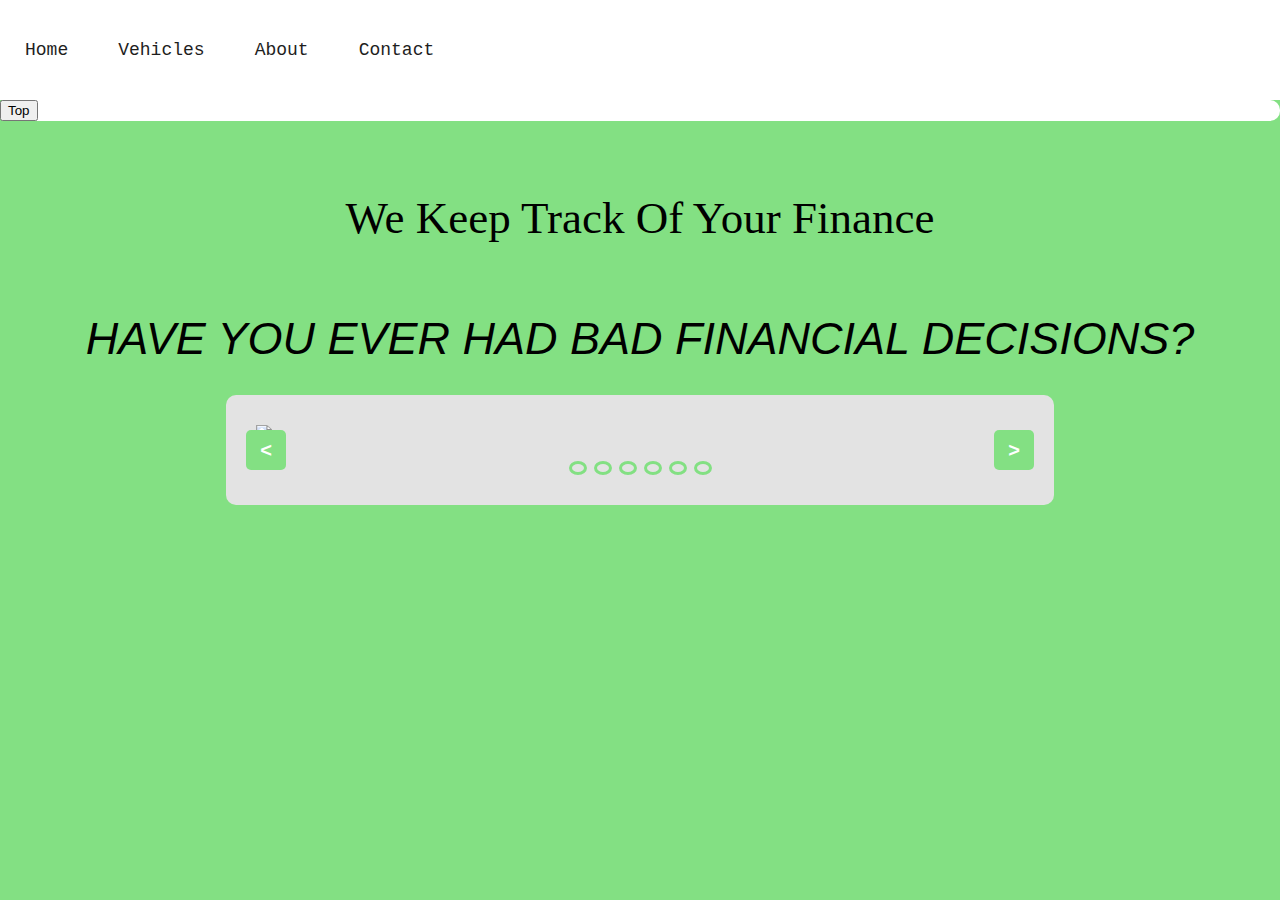
==== index.html @ cb1b7bce "demo" ====
<!DOCTYPE html>
<html lang="en">
<head>
    <meta charset="UTF-8">
    <meta http-equiv="X-UA-Compatible" content="IE=edge">
    <meta name="viewport" content="width=device-width, initial-scale=1.0">

    <title>Finesse Finance</title>
</head>
<body>
    <link rel="stylesheet" href="style1.css">
    <link rel="bottomupsheet" href="script2.js">
    <nav class ="eff">
        <ul>
            <li><a href="./index.html">Home</a></li>
                <li><a href="./Vehicles.html">Vehicles</a></li>
                    <li><a href="./About-Us.html">About</a></li>
                        <li><a href="./Contact.html">Contact</a></li>
    </ul>
    </nav>
    <nav class="upbottom">
        <button onclick="topFunction()" id="upbottom" title="Go to top">Top</button>
    </nav>
    <h1>
       We Keep Track Of Your Finance
    </h1>
    <!-- ML -->
    <div class="slide-container">
        <div class="slide-image">
            <img src="1.png" id="content1" class="active">
            <img src="2.png" id="content2">
            <img src="3.png" id="content3">
            <img src="4.png" id="content4">
            <img src="5.png" id="content5">
            <img src="6.png" id="content6">
        </div>
        <div class="sequence">
            <button onclick="sequence(1)"></button>
            <button onclick="sequence(2)"></button>
            <button onclick="sequence(3)"></button>
            <button onclick="sequence(4)"></button>
            <button onclick="sequence(5)"></button>
            <button onclick="sequence(6)"></button>
        </div>
        <button id="next" onclick="next()"> &gt; </button>
        <button id="previous" onclick="prev()"> &lt; </button>
    </div>
    <script src ="script1.js"></script>
    <h1><i>HAVE YOU EVER HAD BAD FINANCIAL DECISIONS?</i></h1>
</body>
</html>
---- style1.css ----
/*
html5doctor.com Reset Stylesheet
v1.6.1
Last Updated: 2010-09-17
Author: Richard Clark - http://richclarkdesign.com
Twitter: @rich_clark
*/

html, body, div, span, object, iframe,
h1, h2, h3, h4, h5, h6, p, blockquote, pre,
abbr, address, cite, code,
del, dfn, em, img, ins, kbd, q, samp,
small, strong, sub, sup, var,
b, i,
dl, dt, dd, ol, ul, li,
fieldset, form, label, legend,
table, caption, tbody, tfoot, thead, tr, th, td,
article, aside, canvas, details, figcaption, figure,
footer, header, hgroup, menu, nav, section, summary,
time, mark, audio, video {
    margin:0;
    padding:0;
    border:0;
    outline:0;
    font-size:100%;
    vertical-align:baseline;
    background:transparent;
    font-family: 'Quicksand', sans-serif;
}

body {
    line-height:1;
    font-family: 'Quicksand', sans-serif;
}
article,aside,details,figcaption,figure,
footer,header,hgroup,menu,nav,section {
    display:block;
}
nav ul {
    list-style:none;
}
blockquote, q {
    quotes:none;
}
blockquote:before, blockquote:after,
q:before, q:after {
    content:'';
    content:none;
}
a {
    margin:0;
    padding:0;
    font-size:100%;
    vertical-align:baseline;
    background:transparent;
}
/* change colours to suit your needs */
ins {
    background-color:#ff9;
    color:#000;
    text-decoration:none;
}
/* change colours to suit your needs */
mark {
    background-color:#ff9;
    color:#000;
    font-style:italic;
    font-weight:bold;
}
del {
    text-decoration: line-through;
}
abbr[title], dfn[title] {
    border-bottom:1px dotted;
    cursor:help;
}
table {
    border-collapse:collapse;
    border-spacing:0;
}
/* change border colour to suit your needs */
hr {
    display:block;
    height:1px;
    border:0;  
    border-top:1px solid #cccccc;
    margin:1em 0;
    padding:0;
}
input, select {
    vertical-align:middle;
}


/*////////////////////////////////////////////////////////////////////////////////////////////////////*/

body {
    background-color: #83e083;
}

.eff{
    width: 100%;
    height: 100px;
    background-color: #fff;
}
.eff ul{

}
.eff ul li{
    list-style: none;
    display: inline-block;
    float: left;
    line-height: 100px;
}
.eff ul li a{
    display: block;
    text-decoration: none;
    font-size: 18px;
    font-family: 'Courier New', Courier, monospace;
    color: #1e1e1e;
    padding: 0 25px;
}
h1 {
    text-align: center;
    font-family: "Times New Roman", Times, serif;
    font-size: 45px;
    font-weight: normal;
    margin-top: 75px;
}

.upbottom{
    margin-bottom: 50px;
    bottom: 20px;
    right: 30px; 
    z-index: 99; 
    background-color: white;
    color: white; 
    cursor: pointer; 
    border-radius: 10px; 
    font-size: 18px;
}
/* ML */
.slide-container {
    background-color: #e3e3e3;
    width: 60%;
    padding: 30px;
    position: absolute;
    transform: translate(-50%,-50%);
    left: 50%;
    top: 50%;
    border-radius: 10px;
    min-width: 600px;
}

.slide-image {
    position:relative;
    width: 100%;
    border: 1px solide black;
}
img {
    width:100%;
    position: relative;
    display: none;
}
.active {
    display: block;
}
.sequence{
    width: 150px;
    margin: 20px auto 0 auto; 
    display: flex;
    align-items: center;
    justify-content: space-around;
}
button {
    outline: none;
    cursor: pointer;
}
.sequence button{
    height: 14px;
    width: 14px;
    border-radius: 60%;
    border: 3px solid #83e083;
    background-color: transparent;
}
#previous, #next {
    height: 40px;
    width: 40px;
    position: absolute;
    background-color:#83e083;
    color: #ffffff;
    margin: auto;
    top: 0;
    bottom: 0;
    font-size: 20px;
    font-weight: bold; 
    border:none;
    border-radius: 5px;
}
#previous {
    left: 20px;
}
#next {
    right: 20px;
}

.sequence button:nth-child {
  background-color:#83e083
}
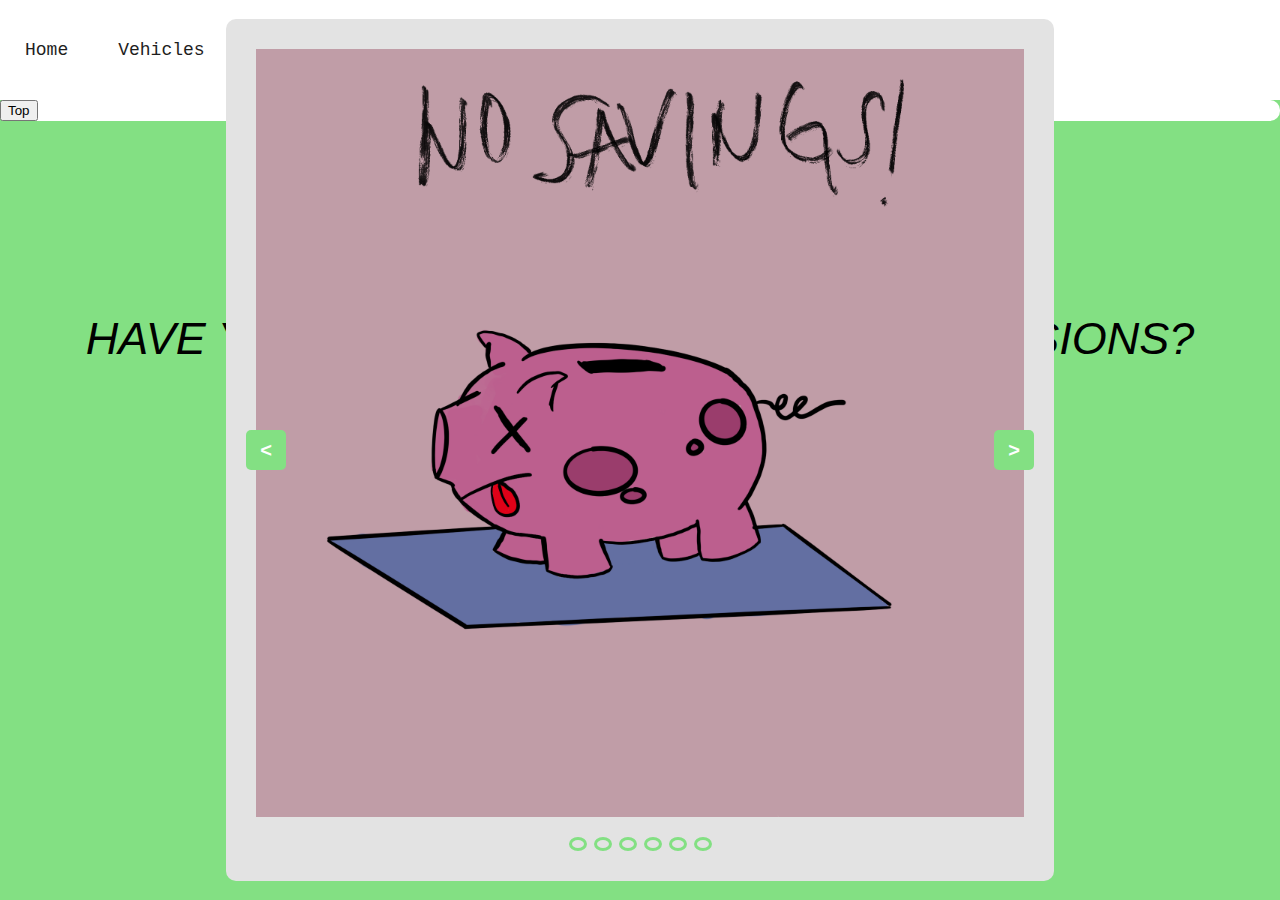
==== commit 776b1c45: "add images" ====
--- a/index.html
+++ b/index.html
@@ -14,7 +14,7 @@
         <ul>
             <li><a href="./index.html">Home</a></li>
                 <li><a href="./Vehicles.html">Vehicles</a></li>
-                    <li><a href="./About-Us.html">About</a></li>
+                    <li><a href="./About Us.html">About</a></li>
                         <li><a href="./Contact.html">Contact</a></li>
     </ul>
     </nav>
@@ -27,12 +27,12 @@
     <!-- ML -->
     <div class="slide-container">
         <div class="slide-image">
-            <img src="1.png" id="content1" class="active">
-            <img src="2.png" id="content2">
-            <img src="3.png" id="content3">
-            <img src="4.png" id="content4">
-            <img src="5.png" id="content5">
-            <img src="6.png" id="content6">
+            <img src="./images/1.png" id="content1" class="active">
+            <img src="./images/2.png" id="content2">
+            <img src="./images/3.png" id="content3">
+            <img src="./images/4.png" id="content4">
+            <img src="./images/5.png" id="content5">
+            <img src="./images/6.png" id="content6">
         </div>
         <div class="sequence">
             <button onclick="sequence(1)"></button>
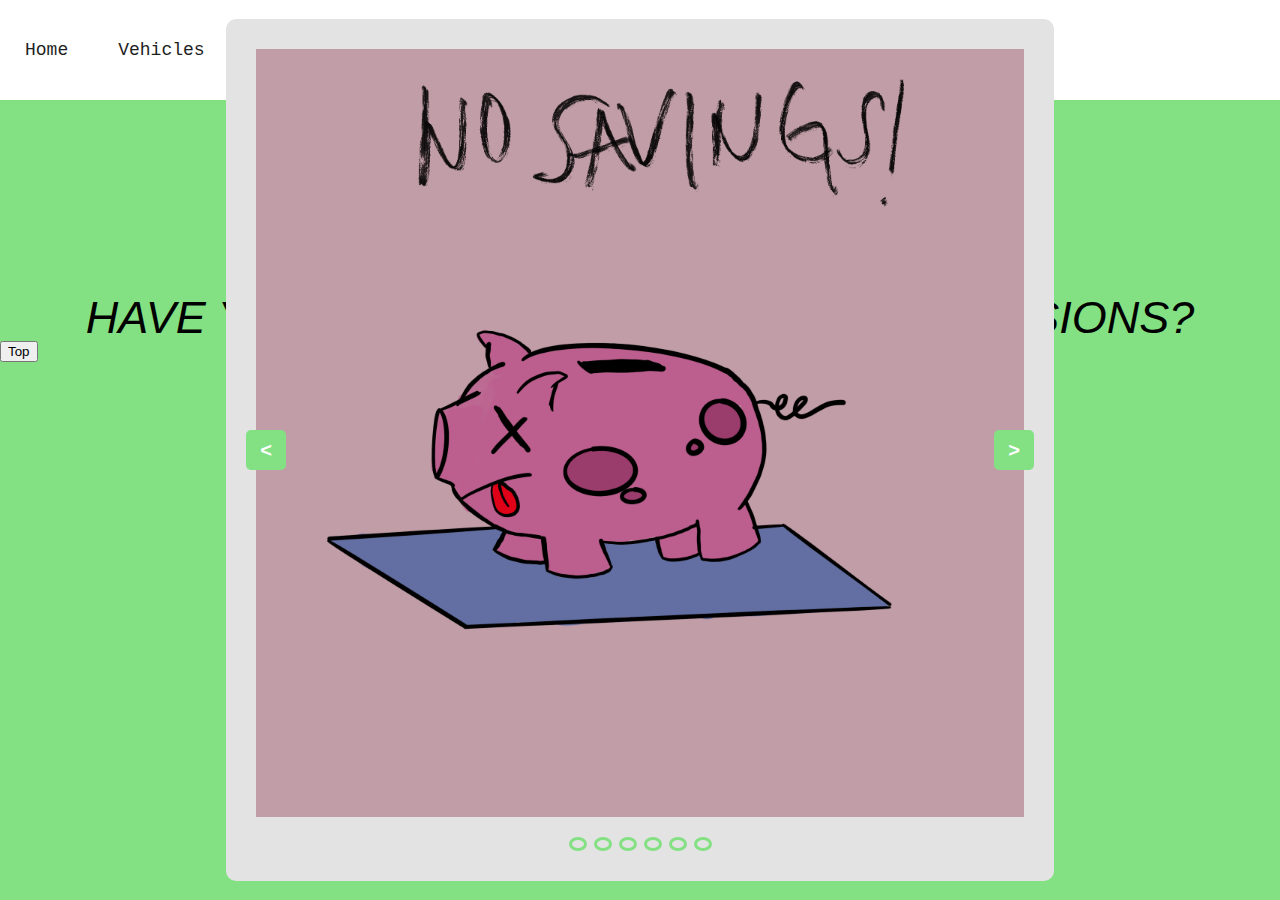
==== commit acfd758a: "Merge 776b1c45244b5868fb25e95907e8e03b54c75724 into f1968bd90697a2dd6957c3cde68b758796dfe93c" ====
--- a/index.html
+++ b/index.html
@@ -9,7 +9,6 @@
 </head>
 <body>
     <link rel="stylesheet" href="style1.css">
-    <link rel="bottomupsheet" href="script2.js">
     <nav class ="eff">
         <ul>
             <li><a href="./index.html">Home</a></li>
@@ -17,9 +16,6 @@
                     <li><a href="./About Us.html">About</a></li>
                         <li><a href="./Contact.html">Contact</a></li>
     </ul>
-    </nav>
-    <nav class="upbottom">
-        <button onclick="topFunction()" id="upbottom" title="Go to top">Top</button>
     </nav>
     <h1>
        We Keep Track Of Your Finance
@@ -46,6 +42,8 @@
         <button id="previous" onclick="prev()"> &lt; </button>
     </div>
     <script src ="script1.js"></script>
+    <script src="script2.js"></script>
     <h1><i>HAVE YOU EVER HAD BAD FINANCIAL DECISIONS?</i></h1>
+    <button id="upbottom" title="Go to top">Top</button>
 </body>
 </html>
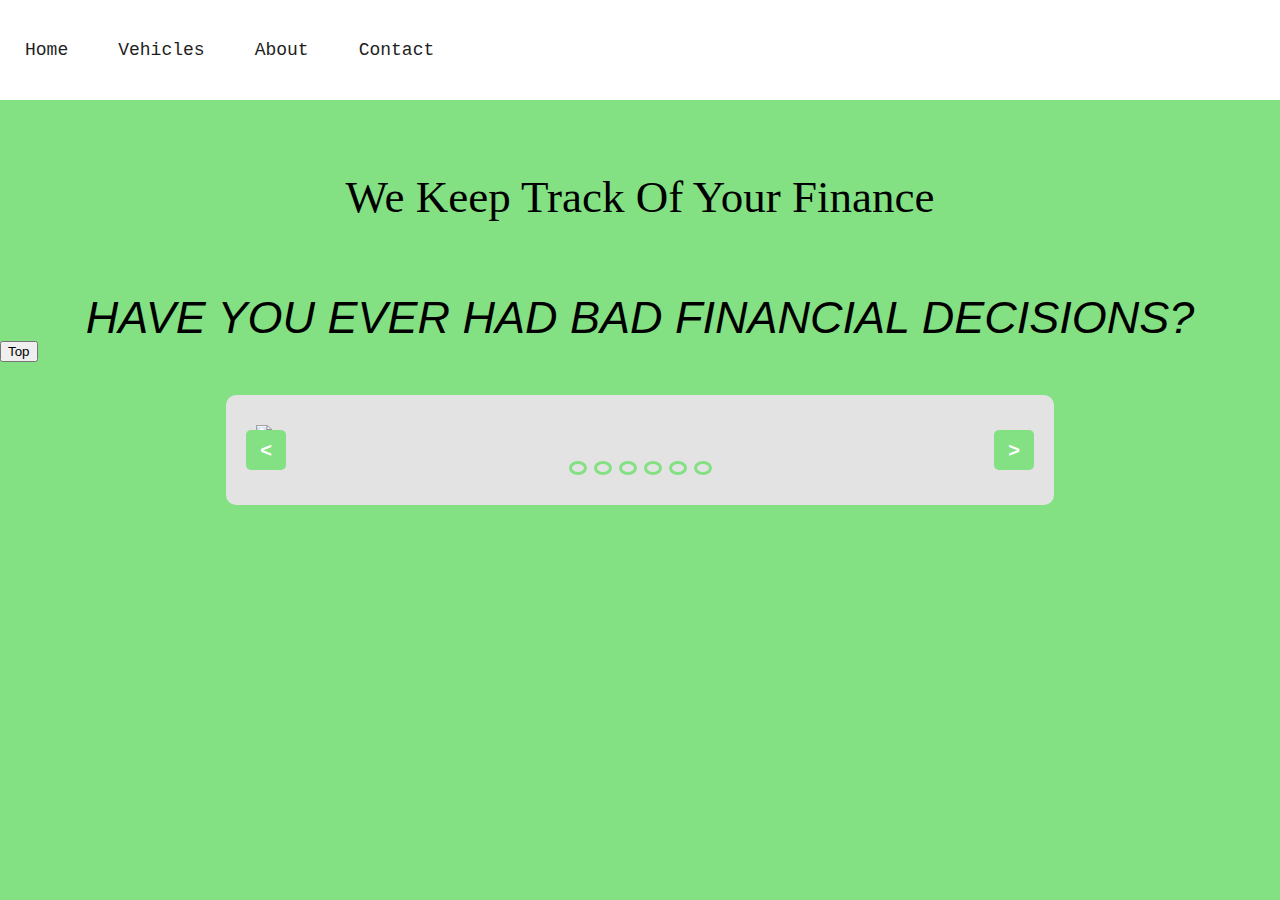
==== commit b2a3aa9e: "About-Us fix" ====
--- a/index.html
+++ b/index.html
@@ -23,12 +23,12 @@
     <!-- ML -->
     <div class="slide-container">
         <div class="slide-image">
-            <img src="./images/1.png" id="content1" class="active">
-            <img src="./images/2.png" id="content2">
-            <img src="./images/3.png" id="content3">
-            <img src="./images/4.png" id="content4">
-            <img src="./images/5.png" id="content5">
-            <img src="./images/6.png" id="content6">
+            <img src="./images/P33/1.png" id="content1" class="active">
+            <img src="./images/P33/2.png" id="content2">
+            <img src="./images/P33/3.png" id="content3">
+            <img src="./images/P33/4.png" id="content4">
+            <img src="./images/P33/5.png" id="content5">
+            <img src="./images/P33/6.png" id="content6">
         </div>
         <div class="sequence">
             <button onclick="sequence(1)"></button>
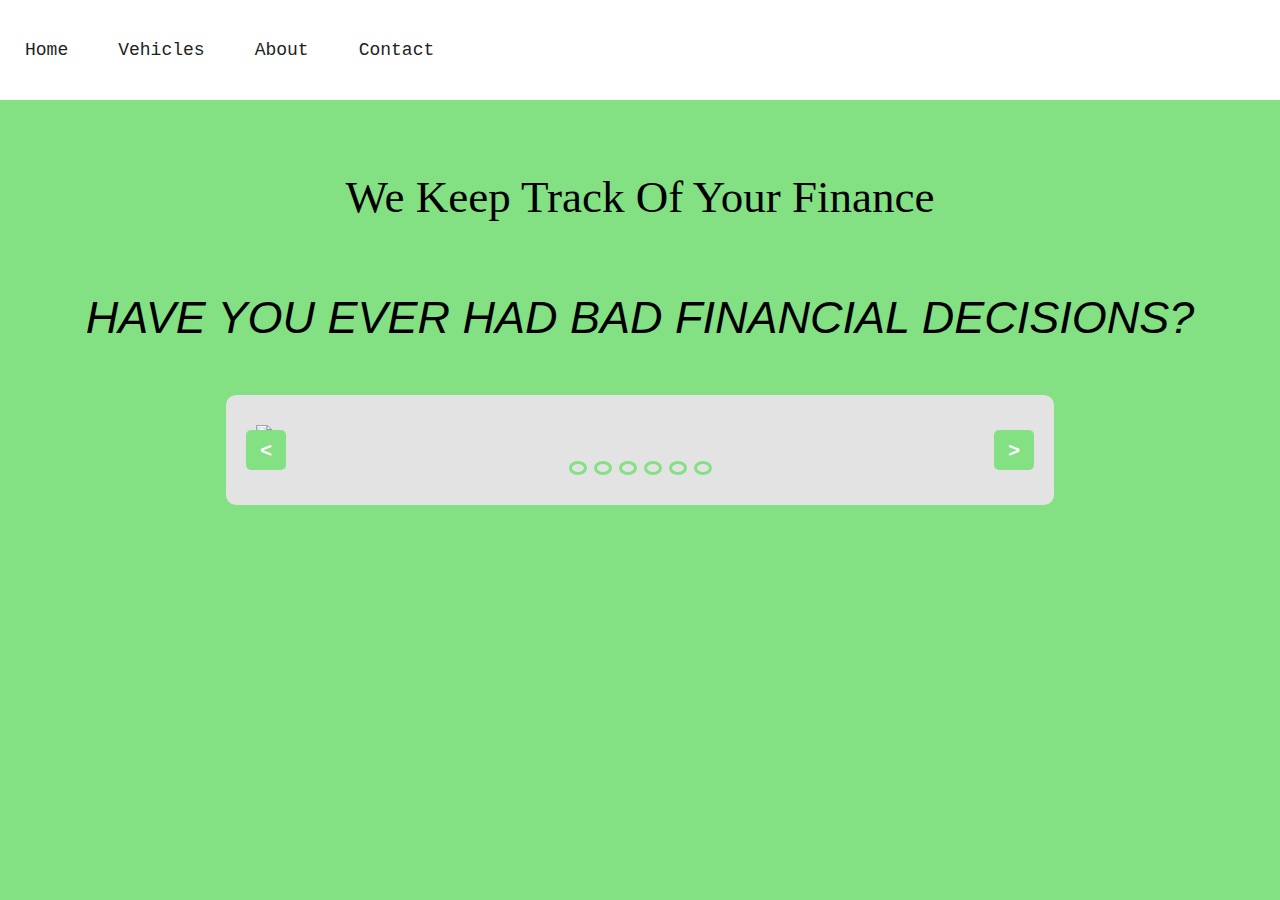
==== commit 040795c5: "Vehicle links..." ====
--- a/index.html
+++ b/index.html
@@ -12,10 +12,10 @@
     <nav class ="eff">
         <ul>
             <li><a href="./index.html">Home</a></li>
-                <li><a href="./Vehicles.html">Vehicles</a></li>
-                    <li><a href="./About Us.html">About</a></li>
-                        <li><a href="./Contact.html">Contact</a></li>
-    </ul>
+            <li><a href="./Vehicles.html">Vehicles</a></li>
+            <li><a href="./About Us.html">About</a></li>
+            <li><a href="./Contact.html">Contact</a></li>
+        </ul>
     </nav>
     <h1>
        We Keep Track Of Your Finance
@@ -44,6 +44,5 @@
     <script src ="script1.js"></script>
     <script src="script2.js"></script>
     <h1><i>HAVE YOU EVER HAD BAD FINANCIAL DECISIONS?</i></h1>
-    <button id="upbottom" title="Go to top">Top</button>
 </body>
 </html>
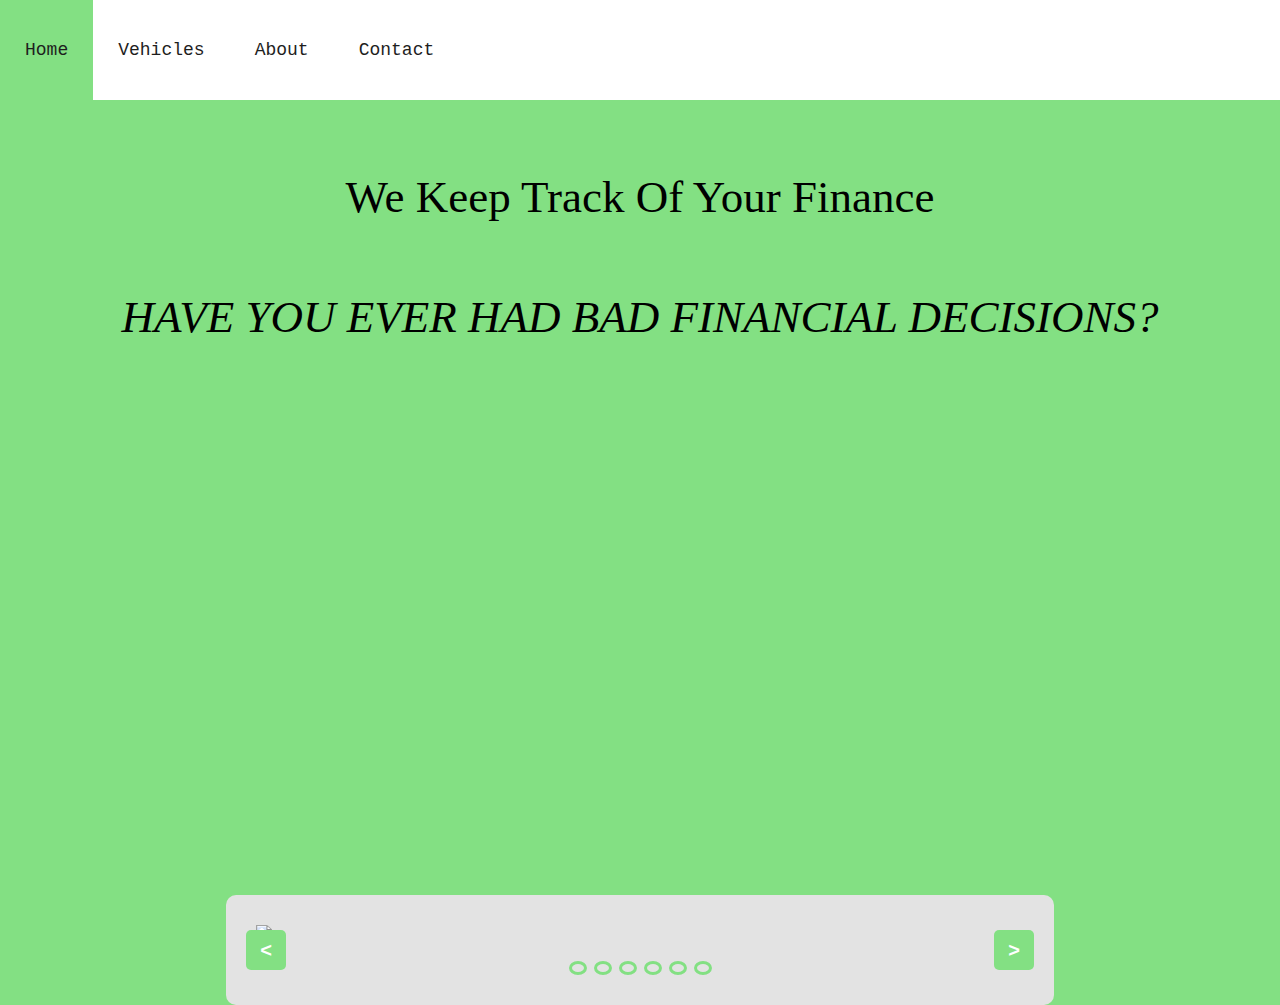
==== commit c7fc0b5d: "Added images and fixed font format" ====
--- a/index.html
+++ b/index.html
@@ -11,6 +11,9 @@
     <link rel="stylesheet" href="style1.css">
     <nav class ="eff">
         <ul>
+            <div class="logo-image"> 
+                <img src="./images/P33/finesse.png">
+            </div>
             <li><a href="./index.html">Home</a></li>
             <li><a href="./Vehicles.html">Vehicles</a></li>
             <li><a href="./About Us.html">About</a></li>
--- a/style1.css
+++ b/style1.css
@@ -25,12 +25,12 @@
     font-size:100%;
     vertical-align:baseline;
     background:transparent;
-    font-family: 'Quicksand', sans-serif;
+    font-family: "Times New Roman", Times, serif;;
 }
 
 body {
     line-height:1;
-    font-family: 'Quicksand', sans-serif;
+    font-family: "Times New Roman", Times, serif;;
 }
 article,aside,details,figcaption,figure,
 footer,header,hgroup,menu,nav,section {
@@ -120,6 +120,11 @@
     color: #1e1e1e;
     padding: 0 25px;
 }
+
+.eff a:hover {
+    background-color: #83e083;
+  }
+
 h1 {
     text-align: center;
     font-family: "Times New Roman", Times, serif;
@@ -142,6 +147,7 @@
 /* ML */
 .slide-container {
     background-color: #e3e3e3;
+    margin: 500px 0px;
     width: 60%;
     padding: 30px;
     position: absolute;
@@ -206,4 +212,12 @@
 
 .sequence button:nth-child {
   background-color:#83e083
-}+}
+
+/* LOGO */
+.logo-image img{
+    margin-top: 15px;
+    margin-left: 10px;
+    width: 76px;
+    float: left;
+ }